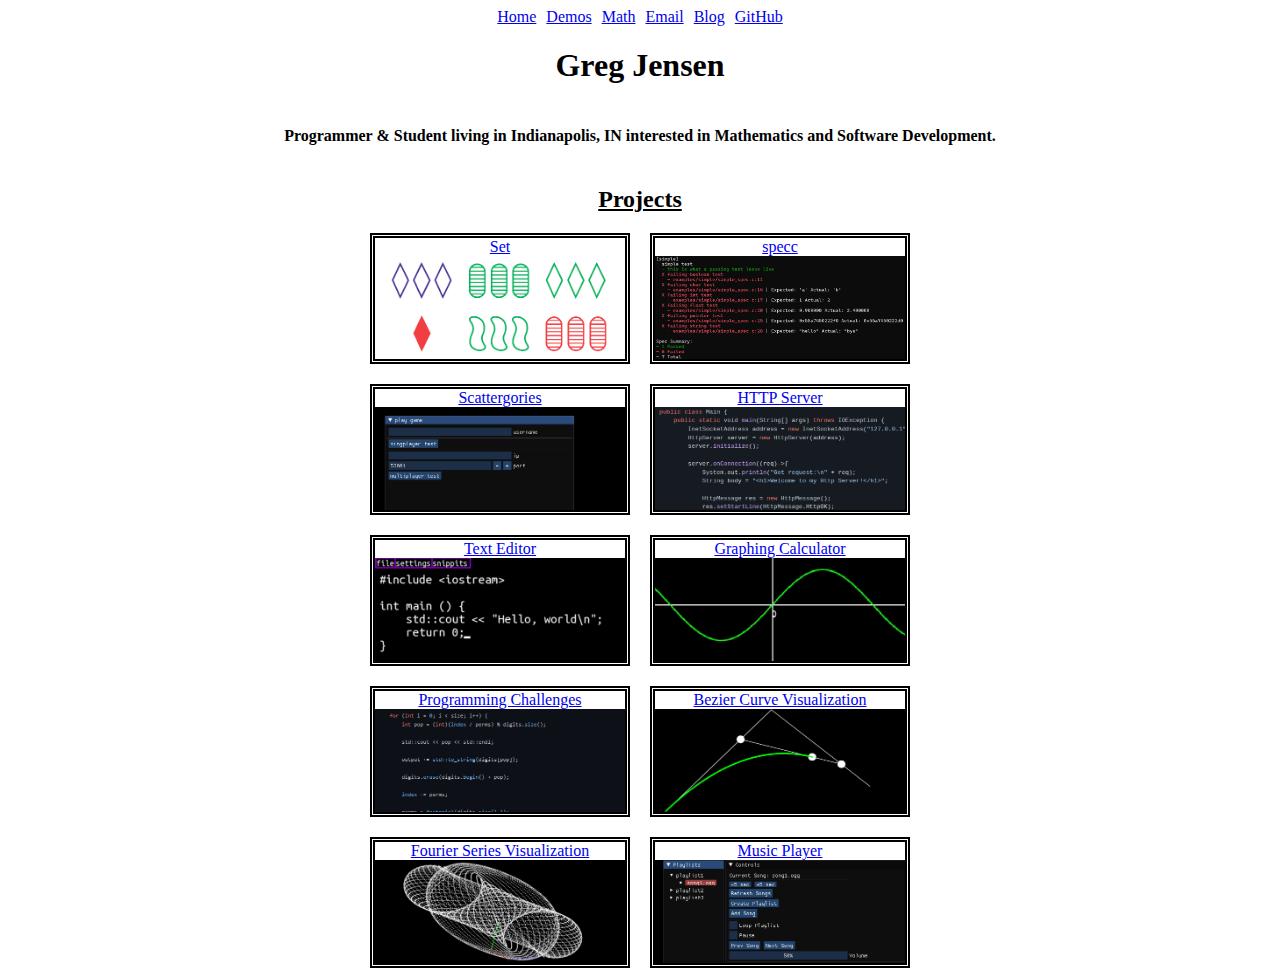
==== resources/public/index.html @ cb98e757 "init" ====
<html lang="en"></html><head><meta charset="UTF-8" /><meta content="IE=edge" http-equiv="X-UA-Compatible" /><meta content="width=device-width, initial-scale=1.0" name="viewport" /><link href="styles.css" rel="stylesheet" /><title>Greg Jensen</title></head><body><div class="center"><a href="./index.html">Home</a><a href="./demos">Demos</a><a href="./math">Math</a><a href="mailto:greg.micah.jensen@gmail.com">Email</a><a href="https://blog.gregjensen.dev">Blog</a><a href="https://www.github.com/g-jensen">GitHub</a></div><div class="center"><h1>Greg Jensen</h1></div><div class="center"><h4 class="subtitle">Programmer &amp; Student living in Indianapolis, IN interested in Mathematics and Software Development.</h4></div><div class="center"><h2 class="subtitle"><u>Projects</u></h2></div><div class="project-container"><a class="project-item" href="https://set.gregjensen.dev">Set<img alt="The card game Set" class="project-image" src="images/set.png" /></a><a class="project-item" href="./multiplayer-game">specc<img alt="spec c" class="project-image" src="images/specc.png" /></a><a class="project-item" href="./multiplayer-game">Scattergories<img alt="A multiplayer game" class="project-image" src="images/mpgame.png" /></a><a class="project-item" href="./http-server">HTTP Server<img alt="HTTP Server" class="project-image" src="images/http.png" /></a><a class="project-item" href="./text-editor">Text Editor<img alt="Text editor" class="project-image" src="images/text_editor.png" /></a><a class="project-item" href="./graphing-calculator">Graphing Calculator<img alt="Graphing Calculator" class="project-image" src="images/graphing.png" /></a><a class="project-item" href="./programming-challenges">Programming Challenges<img alt="Project Euler" class="project-image" src="images/project-euler.png" /></a><a class="project-item" href="./bezier-curve">Bezier Curve Visualization<img alt="Bezier curve" class="project-image" src="images/bezier.png" /></a><a class="project-item" href="./fourier-series">Fourier Series Visualization<img alt="Fourier series" class="project-image" src="images/fourier.png" /></a><a class="project-item" href="./music-player">Music Player<img alt="Music player" class="project-image" src="images/musicplayer.png" /></a></div></body>
---- resources/public/styles.css ----
.center {
  display: flex;
  justify-content: center;
  gap: 10px;
}

.subtitle {
  text-align: center;
  max-width: 90%;
}

.description {
  max-width: 40%;
}

.project-container {
  display: flex;
  flex-wrap: wrap;
  gap: 20px;
  justify-content: center;
  margin-right: 25%;
  margin-left: 25%;
}

.project-item {
  box-sizing: border-box;
  text-align: center;
  display: grid;
  justify-content: center;
  border: 5px double black;
}

.project-image {
  width: 250px;
  height: 103px;
}
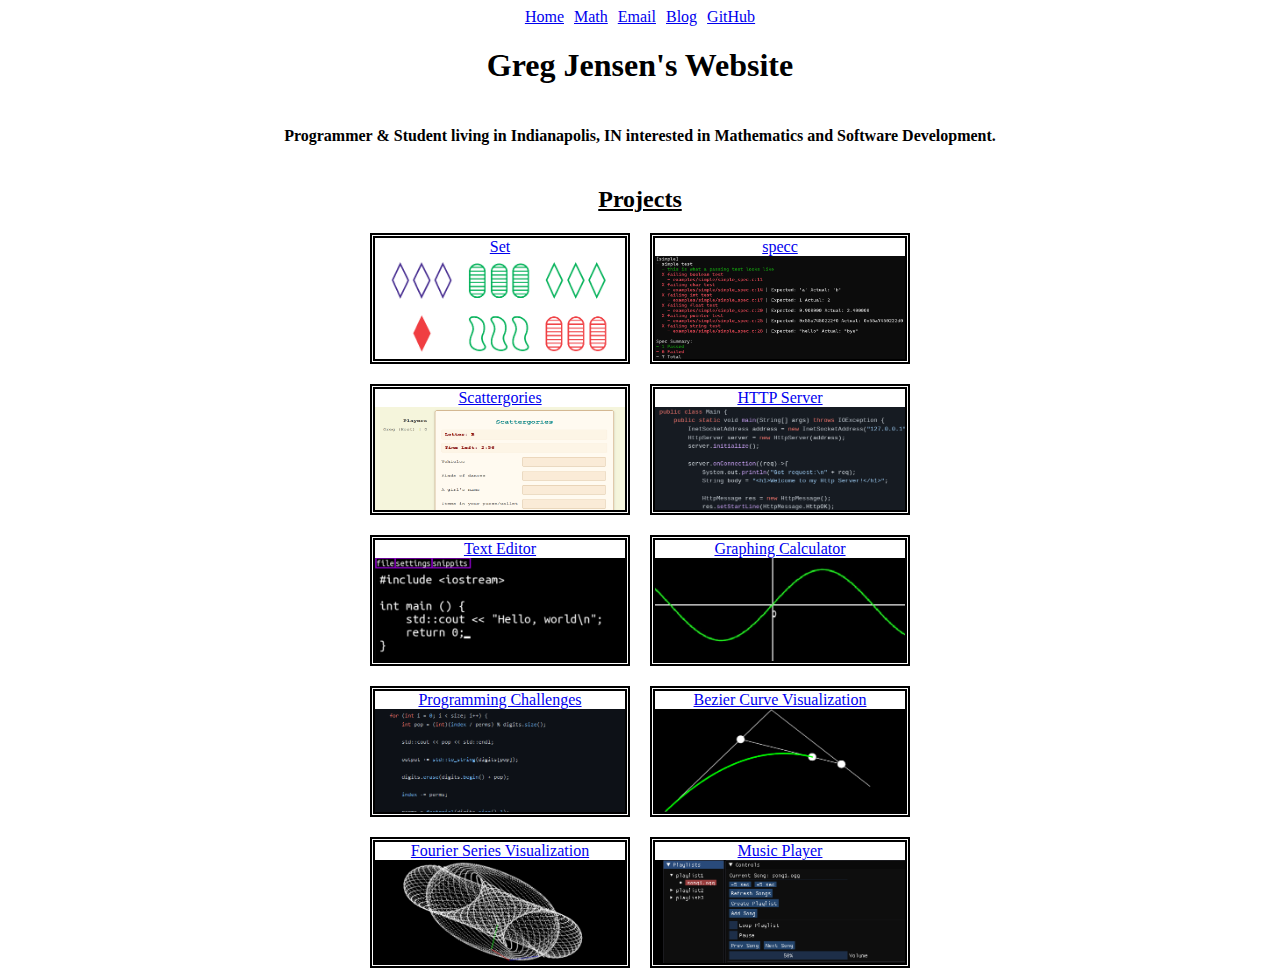
==== commit 659d5fe0: "update homepage" ====
--- a/resources/public/index.html
+++ b/resources/public/index.html
@@ -1 +1 @@
-<html lang="en"></html><head><meta charset="UTF-8" /><meta content="IE=edge" http-equiv="X-UA-Compatible" /><meta content="width=device-width, initial-scale=1.0" name="viewport" /><link href="styles.css" rel="stylesheet" /><title>Greg Jensen</title></head><body><div class="center"><a href="./index.html">Home</a><a href="./demos">Demos</a><a href="./math">Math</a><a href="mailto:greg.micah.jensen@gmail.com">Email</a><a href="https://blog.gregjensen.dev">Blog</a><a href="https://www.github.com/g-jensen">GitHub</a></div><div class="center"><h1>Greg Jensen</h1></div><div class="center"><h4 class="subtitle">Programmer &amp; Student living in Indianapolis, IN interested in Mathematics and Software Development.</h4></div><div class="center"><h2 class="subtitle"><u>Projects</u></h2></div><div class="project-container"><a class="project-item" href="https://set.gregjensen.dev">Set<img alt="The card game Set" class="project-image" src="images/set.png" /></a><a class="project-item" href="./multiplayer-game">specc<img alt="spec c" class="project-image" src="images/specc.png" /></a><a class="project-item" href="./multiplayer-game">Scattergories<img alt="A multiplayer game" class="project-image" src="images/mpgame.png" /></a><a class="project-item" href="./http-server">HTTP Server<img alt="HTTP Server" class="project-image" src="images/http.png" /></a><a class="project-item" href="./text-editor">Text Editor<img alt="Text editor" class="project-image" src="images/text_editor.png" /></a><a class="project-item" href="./graphing-calculator">Graphing Calculator<img alt="Graphing Calculator" class="project-image" src="images/graphing.png" /></a><a class="project-item" href="./programming-challenges">Programming Challenges<img alt="Project Euler" class="project-image" src="images/project-euler.png" /></a><a class="project-item" href="./bezier-curve">Bezier Curve Visualization<img alt="Bezier curve" class="project-image" src="images/bezier.png" /></a><a class="project-item" href="./fourier-series">Fourier Series Visualization<img alt="Fourier series" class="project-image" src="images/fourier.png" /></a><a class="project-item" href="./music-player">Music Player<img alt="Music player" class="project-image" src="images/musicplayer.png" /></a></div></body>+<html lang="en"></html><head><meta charset="UTF-8" /><meta content="IE=edge" http-equiv="X-UA-Compatible" /><meta content="width=device-width, initial-scale=1.0" name="viewport" /><link href="styles.css" rel="stylesheet" /><title>Greg Jensen&apos;s Website</title></head><body><div class="center"><a href="./index.html">Home</a><a href="./math">Math</a><a href="mailto:greg.micah.jensen@gmail.com">Email</a><a href="https://blog.gregjensen.dev">Blog</a><a href="https://www.github.com/g-jensen">GitHub</a></div><div class="center"><h1>Greg Jensen&apos;s Website</h1></div><div class="center"><h4 class="subtitle">Programmer &amp; Student living in Indianapolis, IN interested in Mathematics and Software Development.</h4></div><div class="center"><h2 class="subtitle"><u>Projects</u></h2></div><div class="project-container"><a class="project-item" href="https://set.gregjensen.dev">Set<img alt="The card game Set" class="project-image" src="images/set.png" /></a><a class="project-item" href="./specc">specc<img alt="specc" class="project-image" src="images/specc.png" /></a><a class="project-item" href="https://scattergories.gregjensen.dev">Scattergories<img alt="Scattergories" class="project-image" src="images/scattergories.png" /></a><a class="project-item" href="./http-server">HTTP Server<img alt="HTTP Server" class="project-image" src="images/http.png" /></a><a class="project-item" href="./text-editor">Text Editor<img alt="Text editor" class="project-image" src="images/text_editor.png" /></a><a class="project-item" href="./graphing-calculator">Graphing Calculator<img alt="Graphing Calculator" class="project-image" src="images/graphing.png" /></a><a class="project-item" href="./programming-challenges">Programming Challenges<img alt="Project Euler" class="project-image" src="images/project-euler.png" /></a><a class="project-item" href="./bezier-curve">Bezier Curve Visualization<img alt="Bezier curve" class="project-image" src="images/bezier.png" /></a><a class="project-item" href="./fourier-series">Fourier Series Visualization<img alt="Fourier series" class="project-image" src="images/fourier.png" /></a><a class="project-item" href="./music-player">Music Player<img alt="Music player" class="project-image" src="images/musicplayer.png" /></a></div></body>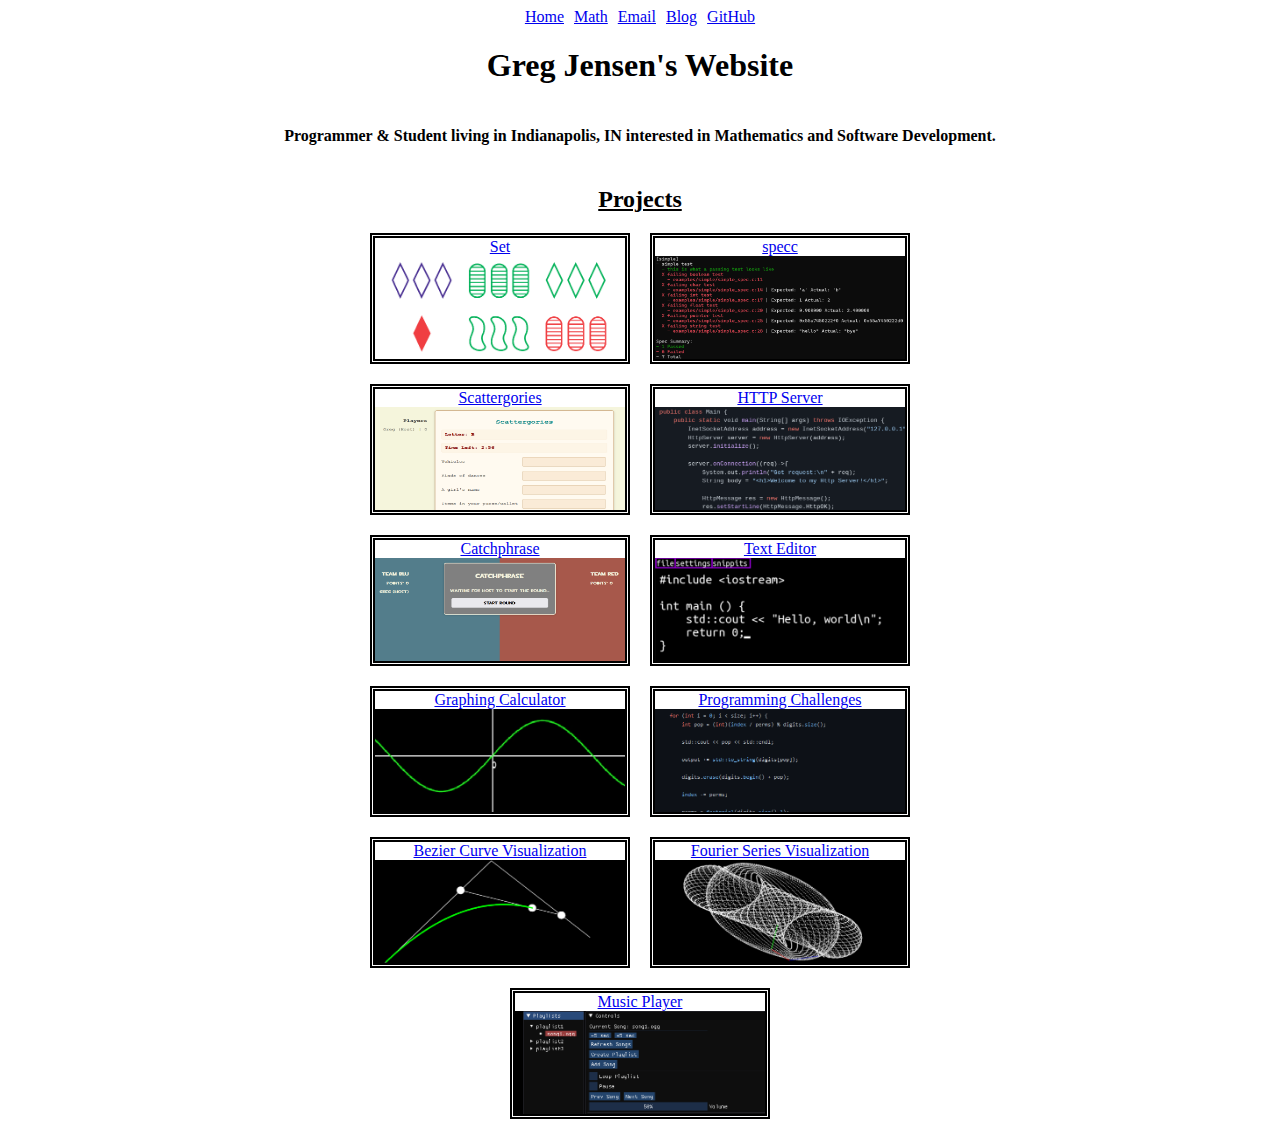
==== commit a3cc8a74: "add catchphrase link" ====
--- a/resources/public/index.html
+++ b/resources/public/index.html
@@ -1 +1 @@
-<html lang="en"></html><head><meta charset="UTF-8" /><meta content="IE=edge" http-equiv="X-UA-Compatible" /><meta content="width=device-width, initial-scale=1.0" name="viewport" /><link href="styles.css" rel="stylesheet" /><title>Greg Jensen&apos;s Website</title></head><body><div class="center"><a href="./index.html">Home</a><a href="./math">Math</a><a href="mailto:greg.micah.jensen@gmail.com">Email</a><a href="https://blog.gregjensen.dev">Blog</a><a href="https://www.github.com/g-jensen">GitHub</a></div><div class="center"><h1>Greg Jensen&apos;s Website</h1></div><div class="center"><h4 class="subtitle">Programmer &amp; Student living in Indianapolis, IN interested in Mathematics and Software Development.</h4></div><div class="center"><h2 class="subtitle"><u>Projects</u></h2></div><div class="project-container"><a class="project-item" href="https://set.gregjensen.dev">Set<img alt="The card game Set" class="project-image" src="images/set.png" /></a><a class="project-item" href="./specc">specc<img alt="specc" class="project-image" src="images/specc.png" /></a><a class="project-item" href="https://scattergories.gregjensen.dev">Scattergories<img alt="Scattergories" class="project-image" src="images/scattergories.png" /></a><a class="project-item" href="./http-server">HTTP Server<img alt="HTTP Server" class="project-image" src="images/http.png" /></a><a class="project-item" href="./text-editor">Text Editor<img alt="Text editor" class="project-image" src="images/text_editor.png" /></a><a class="project-item" href="./graphing-calculator">Graphing Calculator<img alt="Graphing Calculator" class="project-image" src="images/graphing.png" /></a><a class="project-item" href="./programming-challenges">Programming Challenges<img alt="Project Euler" class="project-image" src="images/project-euler.png" /></a><a class="project-item" href="./bezier-curve">Bezier Curve Visualization<img alt="Bezier curve" class="project-image" src="images/bezier.png" /></a><a class="project-item" href="./fourier-series">Fourier Series Visualization<img alt="Fourier series" class="project-image" src="images/fourier.png" /></a><a class="project-item" href="./music-player">Music Player<img alt="Music player" class="project-image" src="images/musicplayer.png" /></a></div></body>+<html lang="en"></html><head><meta charset="UTF-8" /><meta content="IE=edge" http-equiv="X-UA-Compatible" /><meta content="width=device-width, initial-scale=1.0" name="viewport" /><link href="styles.css" rel="stylesheet" /><title>Greg Jensen&apos;s Website</title></head><body><div class="center"><a href="https://gregjensen.dev">Home</a><a href="https://gregjensen.dev/math">Math</a><a href="mailto:greg.micah.jensen@gmail.com">Email</a><a href="https://blog.gregjensen.dev">Blog</a><a href="https://www.github.com/g-jensen">GitHub</a></div><div class="center"><h1>Greg Jensen&apos;s Website</h1></div><div class="center"><h4 class="subtitle">Programmer &amp; Student living in Indianapolis, IN interested in Mathematics and Software Development.</h4></div><div class="center"><h2 class="subtitle"><u>Projects</u></h2></div><div class="project-container"><a class="project-item" href="https://set.gregjensen.dev">Set<img alt="The card game Set" class="project-image" src="images/set.png" /></a><a class="project-item" href="./specc">specc<img alt="specc" class="project-image" src="images/specc.png" /></a><a class="project-item" href="https://scattergories.gregjensen.dev">Scattergories<img alt="Scattergories" class="project-image" src="images/scattergories.png" /></a><a class="project-item" href="./http-server">HTTP Server<img alt="HTTP Server" class="project-image" src="images/http.png" /></a><a class="project-item" href="https://catchphrase.gregjensen.dev">Catchphrase<img alt="Catchphrase" class="project-image" src="images/catchphrase.png" /></a><a class="project-item" href="./text-editor">Text Editor<img alt="Text editor" class="project-image" src="images/text_editor.png" /></a><a class="project-item" href="./graphing-calculator">Graphing Calculator<img alt="Graphing Calculator" class="project-image" src="images/graphing.png" /></a><a class="project-item" href="./programming-challenges">Programming Challenges<img alt="Project Euler" class="project-image" src="images/project-euler.png" /></a><a class="project-item" href="./bezier-curve">Bezier Curve Visualization<img alt="Bezier curve" class="project-image" src="images/bezier.png" /></a><a class="project-item" href="./fourier-series">Fourier Series Visualization<img alt="Fourier series" class="project-image" src="images/fourier.png" /></a><a class="project-item" href="./music-player">Music Player<img alt="Music player" class="project-image" src="images/musicplayer.png" /></a></div></body>